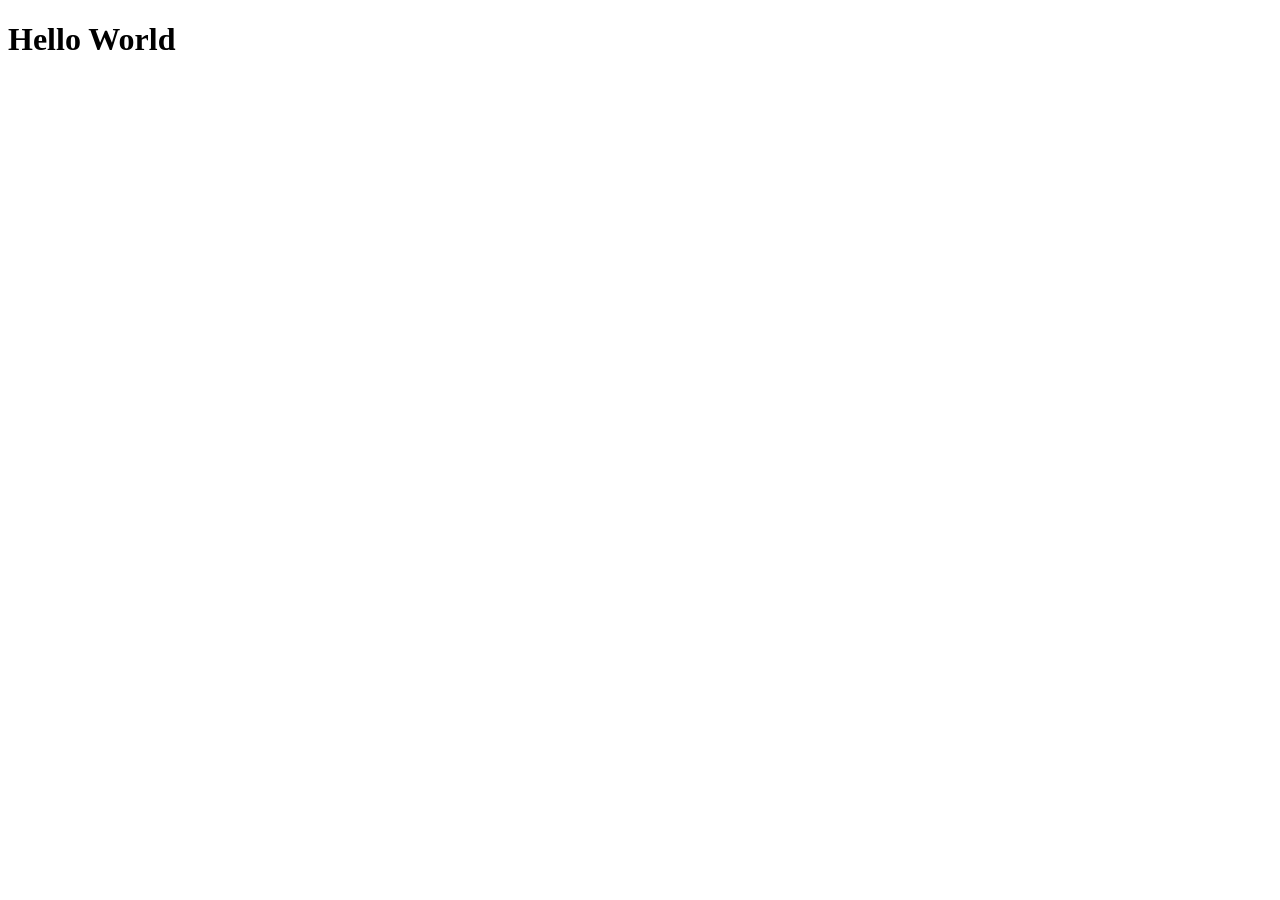
==== index.html @ 840ca53c "Hello World" ====
<!DOCTYPE html>
<html>
<head>
    <meta charset="utf-8" />
    <meta http-equiv="X-UA-Compatible" content="IE=edge">
    <title>index</title>
    <meta name="viewport" content="width=device-width, initial-scale=1">
    <link rel="stylesheet" type="text/css" media="screen" href="main.css" />
    <script src="main.js"></script>
</head>
<body>
    <h1>Hello World</h1>
</body>
</html>
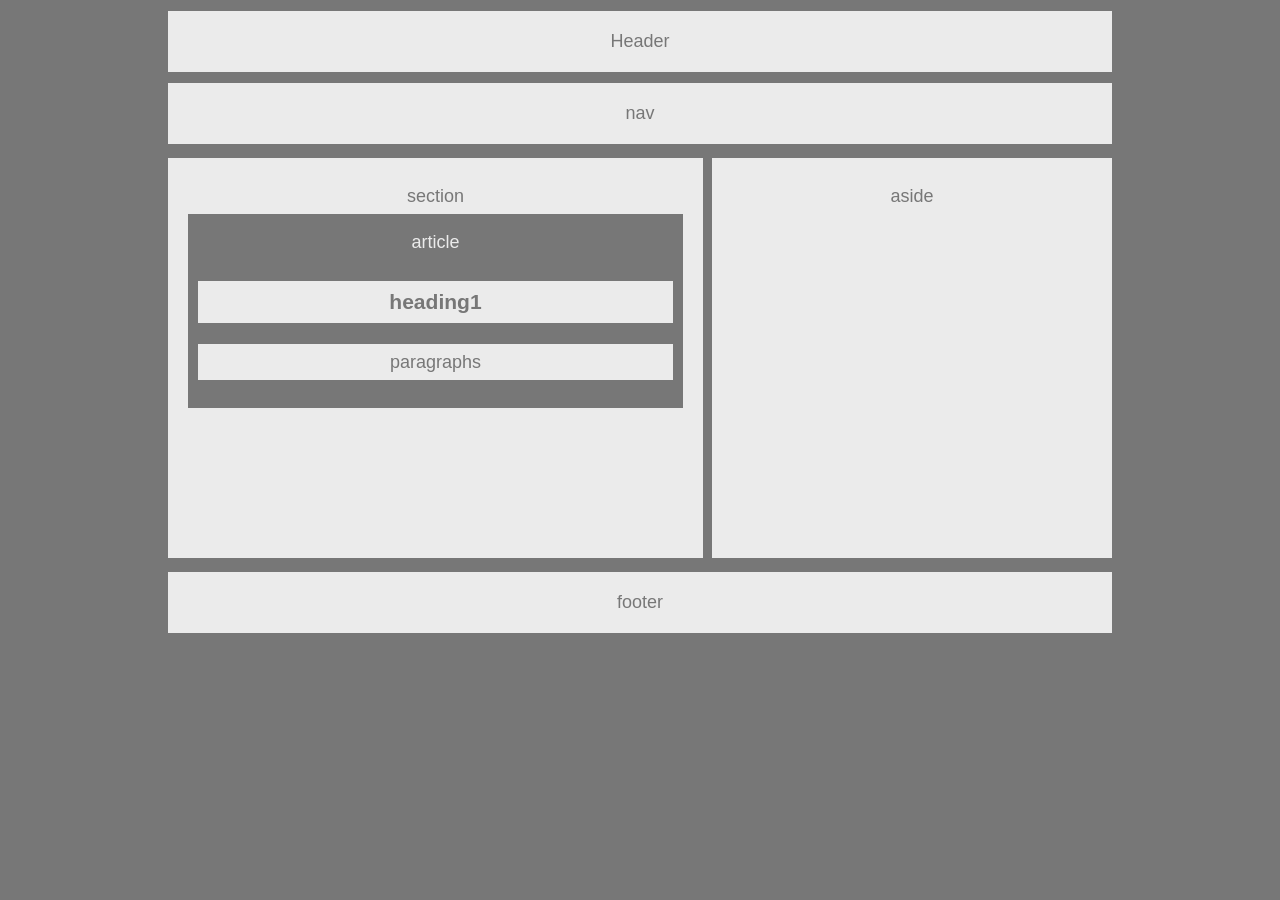
==== commit cb306533: "First HW - Easy Complete" ====
--- a/index.html
+++ b/index.html
@@ -1,14 +1,48 @@
 <!DOCTYPE html>
-<html>
-<head>
-    <meta charset="utf-8" />
-    <meta http-equiv="X-UA-Compatible" content="IE=edge">
-    <title>index</title>
-    <meta name="viewport" content="width=device-width, initial-scale=1">
-    <link rel="stylesheet" type="text/css" media="screen" href="main.css" />
-    <script src="main.js"></script>
-</head>
-<body>
-    <h1>Hello World</h1>
-</body>
+<html lang="en-us">
+
+  <head>
+    <meta charset="UTF-8">
+    <title>Building a Wireframe - Nicholas Logan</title>
+    <link rel="stylesheet" type="text/css" href="style.css">
+  </head>
+
+  <body>
+
+  <!-- The very top elelment in the site, often contain logo, sign in info, and other site wide tools -->
+  <div id="header">
+    Header
+  </div>
+
+  <!-- Element containing the navigation bar, buttons that link to other parts of the site -->
+  <div id="nav">nav</div>
+
+  <!-- Hidden box to separate the section/aside portions from the nav and footer portions. -->
+  <div id="body"> 
+
+    <!-- Section element is the left half of the main body, contains other stuff users will look at -->
+    <section>
+      section
+
+      <!-- The article, it will look differently than the section  -->
+      <div id="article">
+        article
+        <h3>heading1</h3>
+        <p>paragraphs</p>
+      </div>
+    </section>
+      
+
+    <aside>
+    aside
+    </aside>
+  </div>
+
+  <!-- Bottom element to act as footer (the part of the site with the legal and contact info) -->
+  <footer>
+    footer
+  </footer>
+
+
+  </body>
 </html>
--- a/style.css
+++ b/style.css
@@ -0,0 +1,69 @@
+
+body{
+    font-family: Arial, Helvetica, sans-serif;
+    color: #777;
+    background: #777;
+    width: 960px;
+    font-size: 18px;
+    border-color: black;
+    border-width: 0px;
+    display: block;
+    margin-left: auto;
+    margin-right: auto;
+}
+
+#header,#nav, section, aside, footer{
+    
+    padding: 20px;
+    border-style: solid;
+    text-align: center;
+    background-color: #ebebeb;
+}
+
+h1,h2,h3, p{
+    color:#777;
+    background-color: #ebebeb;
+}
+
+
+#header{
+    margin: 5px;
+}
+
+#nav{
+    margin: 5px;
+}
+
+#body{
+    margin-left: 5px;
+    border-style: solid;
+    
+    overflow: auto;
+}
+
+section, aside{
+    margin: 0;
+    height: 360px;
+    line-height: 2;
+}
+
+
+section{
+    position: relative;
+    left: -3px;
+    float: left;
+    width: 495px;
+}
+
+#article{
+    padding: 10px;
+    background: #777;
+    color: #ebebeb;
+}
+
+aside{
+    float: left;
+    width: 360px;
+}
+
+footer{margin: 5px;}
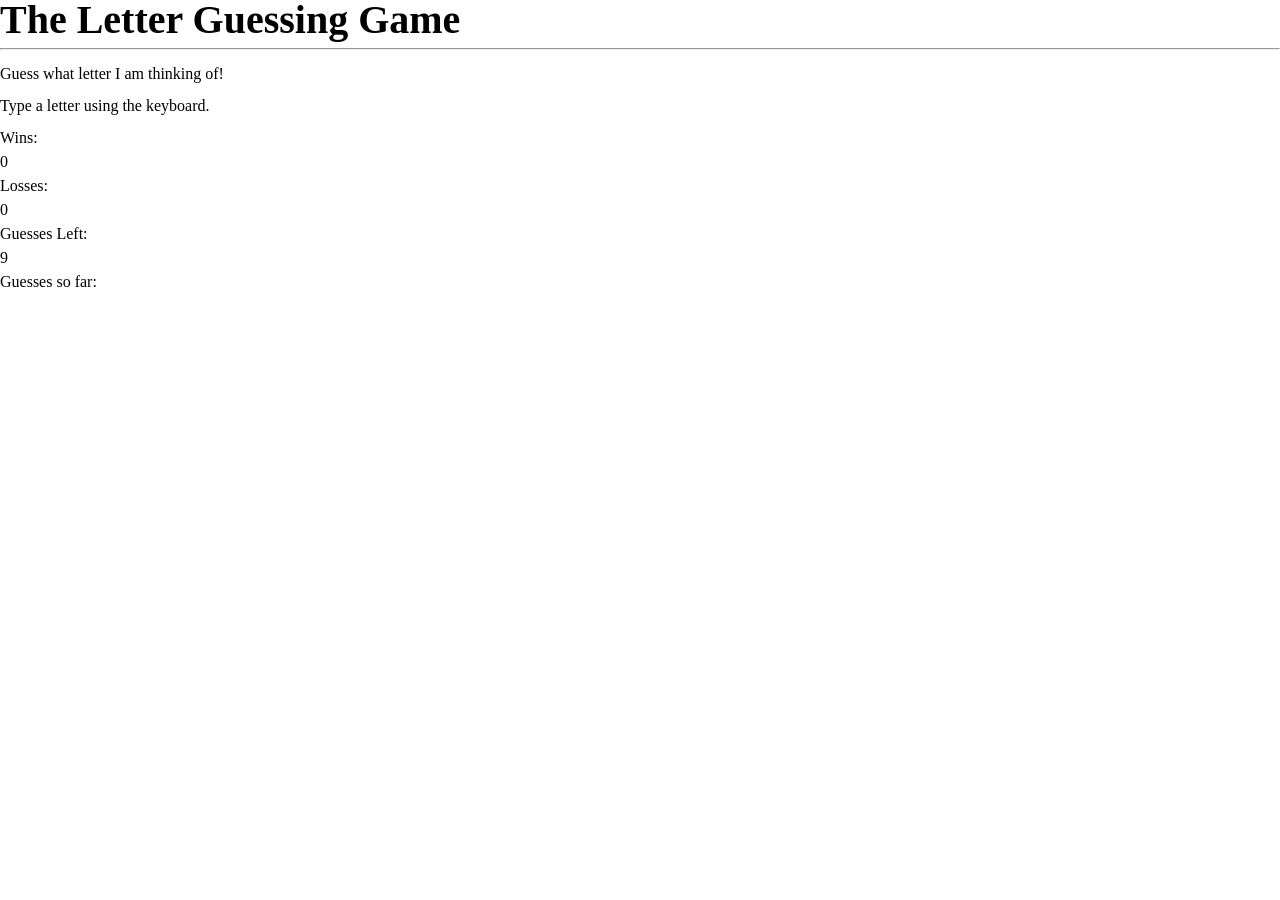
==== commit c63e0f9e: "Guessing Game" ====
--- a/index.html
+++ b/index.html
@@ -1,48 +1,32 @@
 <!DOCTYPE html>
-<html lang="en-us">
+<html lang="en">
+<head>
+    <meta charset="utf-8" />
+    <meta http-equiv="X-UA-Compatible" content="IE=edge">
+    <title>Guessing Game</title>
+    <meta name="viewport" content="width=device-width, initial-scale=1">
+    <link rel="stylesheet" type="text/css" media="screen" href="assets/css/reset.css" />
+    <link rel="stylesheet" type="text/css" media="screen" href="assets/css/ggCSS.css" />
+    <script src="assets/javascript/ggJavascript.js"></script>
+</head>
+<body>
 
-  <head>
-    <meta charset="UTF-8">
-    <title>Building a Wireframe - Nicholas Logan</title>
-    <link rel="stylesheet" type="text/css" href="style.css">
-  </head>
+    <div id="mainBody">
+        <h1>The Letter Guessing Game</h1>
+        <hr>
+        <p>Guess what letter I am thinking of!</p>
+        <p>Type a letter using the keyboard.</p>
 
-  <body>
-
-  <!-- The very top elelment in the site, often contain logo, sign in info, and other site wide tools -->
-  <div id="header">
-    Header
-  </div>
-
-  <!-- Element containing the navigation bar, buttons that link to other parts of the site -->
-  <div id="nav">nav</div>
-
-  <!-- Hidden box to separate the section/aside portions from the nav and footer portions. -->
-  <div id="body"> 
-
-    <!-- Section element is the left half of the main body, contains other stuff users will look at -->
-    <section>
-      section
-
-      <!-- The article, it will look differently than the section  -->
-      <div id="article">
-        article
-        <h3>heading1</h3>
-        <p>paragraphs</p>
-      </div>
-    </section>
-      
-
-    <aside>
-    aside
-    </aside>
-  </div>
-
-  <!-- Bottom element to act as footer (the part of the site with the legal and contact info) -->
-  <footer>
-    footer
-  </footer>
+        <p>Wins: <div id="wins">0</div></p> 
+        <p>Losses: </p><div id="losses">0</div>
+        <p>Guesses Left: </p><div id="guessesRemaining">9</div>
+        <p>Guesses so far: </p><div id="guessesSoFar"></div>
+        
 
 
-  </body>
+    </div>
+
+    <script></script>
+    
+</body>
 </html>
--- a/assets/css/ggCSS.css
+++ b/assets/css/ggCSS.css
@@ -0,0 +1,7 @@
+h1{
+    font-size: 40px;
+    font-weight: bold;
+}
+p{
+    line-height: 2;
+}
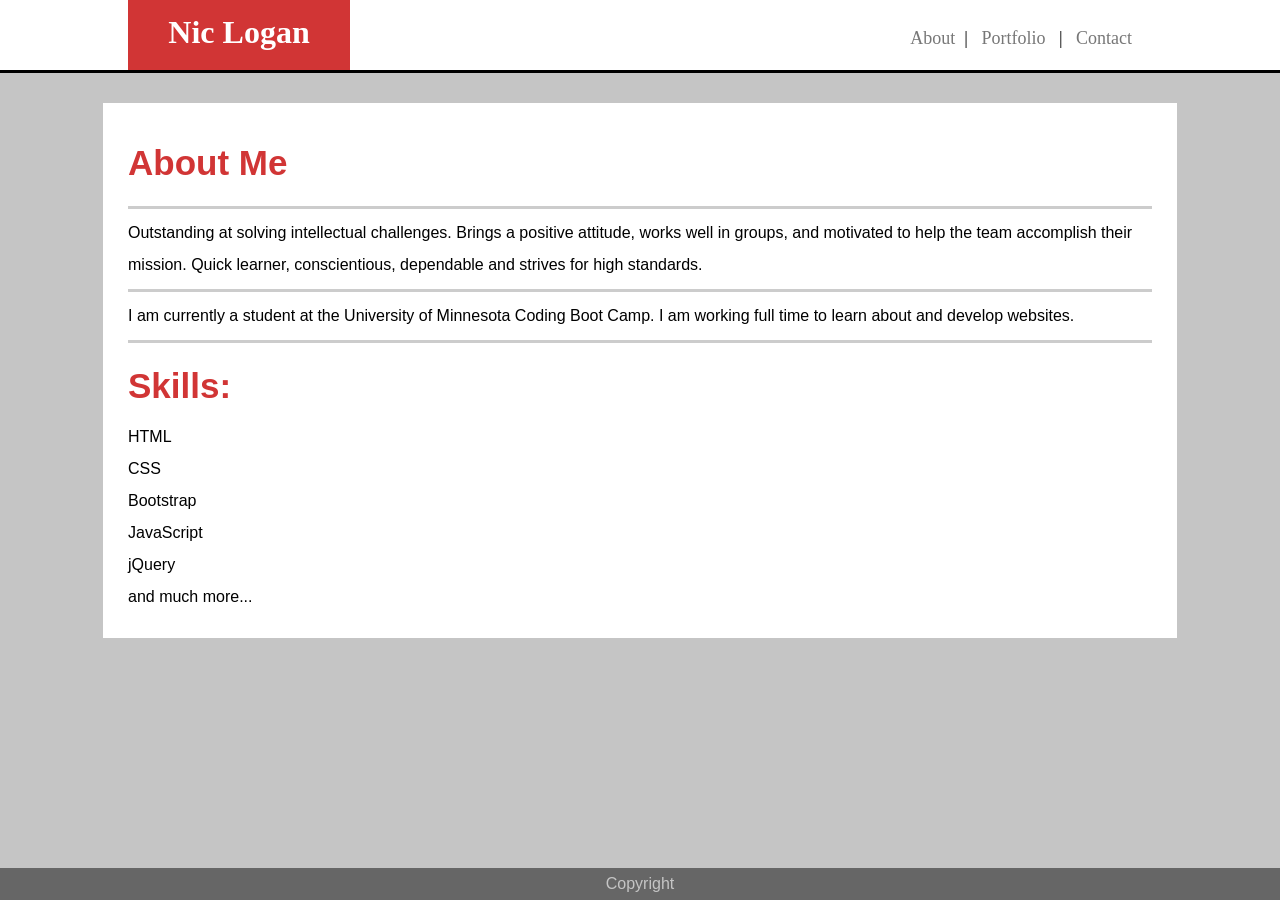
==== commit 1f1d540b: "Become the portfolio" ====
--- a/index.html
+++ b/index.html
@@ -1,32 +1,63 @@
 <!DOCTYPE html>
 <html lang="en">
+
 <head>
     <meta charset="utf-8" />
     <meta http-equiv="X-UA-Compatible" content="IE=edge">
-    <title>Guessing Game</title>
+    <title>Nic Logan - Home</title>
     <meta name="viewport" content="width=device-width, initial-scale=1">
-    <link rel="stylesheet" type="text/css" media="screen" href="assets/css/reset.css" />
-    <link rel="stylesheet" type="text/css" media="screen" href="assets/css/ggCSS.css" />
-    <script src="assets/javascript/ggJavascript.js"></script>
+    <link rel="stylesheet" type="text/css" media="screen" href="assets/reset.css" />
+    <link rel="stylesheet" type="text/css" media="screen" href="assets/style.css" />
+    <script src="main.js"></script>
 </head>
-<body>
 
-    <div id="mainBody">
-        <h1>The Letter Guessing Game</h1>
+<body background="images/rhombus.png">
+
+    <header>
+        <!-- Box to ensure header content is same size as main content for aestetics -->
+        <div id="headerbox">
+            <div id="name">Nic Logan</div>
+            <div id="navlinks">
+                <p>
+                    <a href="index.html">About </a>
+                    &nbsp;| &nbsp;
+                    <a href="portfolio.html"> Portfolio </a>
+                    &nbsp; | &nbsp;
+                    <a href="contact.html"> Contact</a>
+                </p>
+            </div>
+        </div>
+    </header>
+
+    <section>
+        <h1>About Me</h1>
         <hr>
-        <p>Guess what letter I am thinking of!</p>
-        <p>Type a letter using the keyboard.</p>
+        <!-- <img src="https://placehold.it/100x100" alt="me"> -->
 
-        <p>Wins: <div id="wins">0</div></p> 
-        <p>Losses: </p><div id="losses">0</div>
-        <p>Guesses Left: </p><div id="guessesRemaining">9</div>
-        <p>Guesses so far: </p><div id="guessesSoFar"></div>
-        
+        <p>Outstanding at solving intellectual challenges. Brings a positive attitude, works well in groups, and motivated to
+            help the team accomplish their mission. Quick learner, conscientious, dependable and strives for high standards.</p>
+
+            <hr>
+        <p>I am currently a student at the University of Minnesota Coding Boot Camp. I am working full time to learn about and develop websites.
+            
+        </p>
+        <hr>
+        <h1>Skills:</h1>
+        <p>HTML</p>
+        <p>CSS</p>
+        <p>Bootstrap</p>
+        <p>JavaScript</p>
+        <p>jQuery</p>
+        <p>and much more...</p>
 
 
-    </div>
+    </section>
 
-    <script></script>
-    
+    <footer>
+        Copyright
+    </footer>
+
+
 </body>
+
 </html>
--- a/assets/style.css
+++ b/assets/style.css
@@ -0,0 +1,276 @@
+
+body{
+    background-color: #c5c5c5;
+    color: black;
+    font-family: 'Arial', 'Helvetica Neue', Helvetica, sans-serif;
+    line-height: 2 ;
+    /* background-image: url(images/rhombus.png); */
+    width: 100%;
+}
+
+html{
+    width: 100%;
+}
+h1{ 
+    color: #d13535;
+    font-family: 'Arial', 'Helvetica Neue', Helvetica, sans-serif;
+    font-size: 35px;
+    font-weight: bold;
+}
+
+
+h2{ 
+    background-color: #d13535;
+    font-family: 'Arial', 'Helvetica Neue', Helvetica, sans-serif;
+    font-size: 35px;
+    font-weight: bold;
+    margin-bottom: 5px;
+    width: 100%;
+    z-index: 1;
+}
+
+header{
+    height: 70px;
+    width: 100%;
+    background-color: #ffffff;
+    border-color: #cccccc; 
+    border-bottom: solid; 
+    font-family: 'Georgia', Times, 'Times New Roman', serif;
+}
+
+#headerbox{
+    width: 80%;
+    height: 70px;
+    display: block;
+    margin-left: auto;
+    margin-right: auto;
+}
+
+#navlinks{
+    float: right;
+    text-align: center;
+    position: relative;
+    /* right: -40px; */
+    font-size: 18px;
+    padding: 20px;
+}
+
+.item-link{
+    color: white;
+}
+
+hr{
+    height: 3px;
+    background: #ccc;
+    border-style: none;
+}
+
+img{
+    float: left;
+    margin-right: 20px;
+    margin-top: 20px;    
+}
+
+a{
+    text-decoration: none;
+    color: #777777;
+}
+a.visited{
+    color: #777777;
+}
+
+#name{
+    background-color: #d13535;
+    color: #ffffff;
+    font-size: 32px;
+    position: relative;
+    float: left;
+    width : 222px;
+    left: 0%;
+    height: 70px;
+    font-weight: bold;
+    text-align: center;
+    padding: 0px;
+}
+
+section{
+    overflow: auto;
+    padding: 25px;
+    margin: 30px;
+    background-color: #ffffff;
+    width: 80%;
+    display: block;
+    margin-left: auto;
+    margin-right: auto;
+}
+
+.technologies{
+    width: 100%;
+    color: white;
+    background-color: #635e5e;
+    min-height: 20px;
+    bottom: 0px;
+    position: absolute;
+    display: block;
+    
+}
+
+.item{
+    float: left;
+    width: 95%;
+    min-height: 300px;
+    margin-bottom: 20px;
+    text-align: center;
+    overflow: hidden;
+    position: relative;
+    border-radius: 10px;
+    margin-right: 20px;    
+    /* clear:both; */
+    box-shadow: 0 6px 8px 0 rgba(0,0,0,0.2);
+    transition: 0.3s;
+}
+.sidebar{
+    height: 100%; /* Full-height: remove this if you want "auto" height */
+    width: 20%; /* Set the width of the sidebar */
+    position: absolute;
+    /* background-color: darkcyan;  */
+  
+}
+
+.sidebar-photo{
+    position: absolute;
+    left: 0px;
+    top: -25px;
+    width: 100%;
+    height: 67%;
+}
+
+.aside{
+    position: absolute;
+    overflow-y: auto;
+    width: 80%;
+    height: 10em;
+    right: 0;
+    border-style: solid;
+}
+
+
+
+
+/* CSS for the form page */
+input[type=text]{
+    position: relative;
+    width: 100%;
+    height: 2em;
+}
+input[type=text]:focus{
+    background-color: rgb(185, 215, 226);
+}
+input[name=message]{
+    height: 200px;
+}
+input[type=submit]{
+    background-color: #d13535;
+    width: 100px;
+    height: 50px;
+    border: none;
+    margin-top: 20px;
+    color: #ffffff;
+}
+
+/* Scrollbar styles */
+::-webkit-scrollbar {
+    width: 12px;
+    height: 12px;
+    }
+    
+    ::-webkit-scrollbar-track {
+    border: 1px solid #d13535;
+    border-radius: 10px;
+    }
+    
+    ::-webkit-scrollbar-thumb {
+    background: #d13535;  
+    border-radius: 10px;
+    }
+    
+    ::-webkit-scrollbar-thumb:hover {
+    background: #b63030;  
+    }
+
+
+footer{
+    background: #666;
+    width: 100%;
+    height: auto;
+    color: #c5c5c5;     
+    text-align: center;
+    position: fixed;
+    /* border-width: 5px;
+    border-color: #d13535; */
+    border-top-style: solid;
+    bottom: 0%;
+}
+
+/*
+  These rules take effect when the browser's width
+  is either 980px or less.
+*/
+@media screen and (max-width:980px) {
+
+    #headerbox{
+        width: 95%;
+        height: 70px;
+        display: block;
+        margin-left: auto;
+        margin-right: auto;
+    }
+
+}
+
+
+
+
+/*
+  These rules take effect when the browser's width
+  is either 640px or less.
+*/
+@media screen and (max-width:640px) {
+
+    header{
+        position: static;
+        height: 105px;
+        width: 103%;
+        margin-left: auto;
+        margin-right: auto;
+    }
+
+    #headerbox{
+        width: 100%;
+    }
+
+    #navlinks{
+        float: none;
+        position: block;
+        margin-left: auto;
+        margin-right: auto;
+        padding: 10px;
+        width: 100%;
+        text-align: center;
+        position: relative;
+
+        right: auto;
+       
+    }
+
+    #name{
+        width: 100%;
+        left: 0;
+    }
+
+    section{
+        width: 95%;
+    }
+
+    
+}
